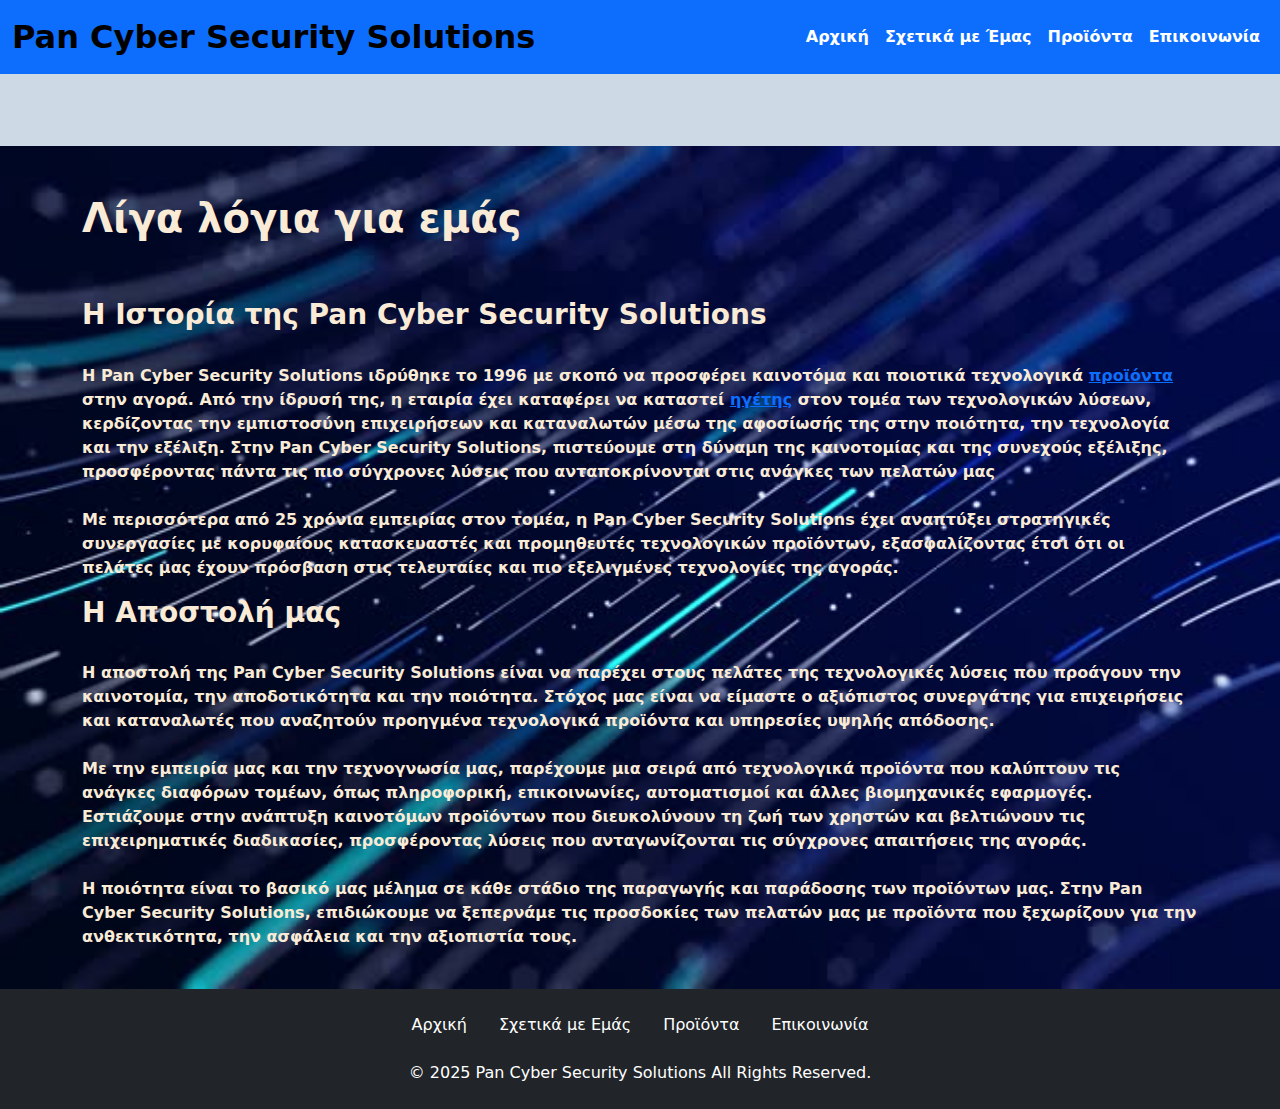
==== aboutus.html @ 85e6acd1 "first commit" ====
<html lang="en">
    <head>
        <meta charset="utf-8">
        <meta name="viewport" content="width=device-width, initial-scale=1">
        <link href="https://cdn.jsdelivr.net/npm/bootstrap@5.3.0/dist/css/bootstrap.min.css" rel="stylesheet">
        <link rel="stylesheet" href="css/style.css">
        <title>Σχετικά με Εμάς</title>
    </head>
    <body>  
        <header>
            <nav class="navbar navbar-expand-lg bg-primary">
                <div class="container-fluid">
                    <a class="navbar-brand text-white" href="index.html">Pan Cyber Security Solutions</a>
                    <button class="navbar-toggler" type="button" data-bs-toggle="collapse" data-bs-target="#navbarSupportedContent" aria-controls="navbarSupportedContent" aria-expanded="false" aria-label="Toggle navigation">
                        <span class="navbar-toggler-icon"></span>
                    </button>
                    <div class="collapse navbar-collapse" id="navbarSupportedContent">
                        <ul class="navbar-nav ms-auto mb-2 mb-lg-0">
                            <li class="nav-item"><a class="nav-link text-white active" href="index.html">Αρχική</a></li>
                            <li class="nav-item"><a class="nav-link text-white active" href="aboutus.html">Σχετικά με Έμας</a></li>
                            <li class="nav-item"><a class="nav-link text-white active" href="products.html">Προϊόντα</a></li>
                            <li class="nav-item"><a class="nav-link text-white active" href="contact.html">Επικοινωνία</a></li>
                        </ul>
                    </div>
                </div>
            </nav>
        </header><br>        
        <div style="position: relative; background-image: url('images/aboutus\ technology.jpg'); background-size: cover; background-repeat: no-repeat; background-position: center;"> 
            <div class="container mt-5 pt-5" >
                <h1 class="whiteletter">Λίγα λόγια για εμάς</h1><br><br>
                <h3 class="whiteletter">Η Ιστορία της Pan Cyber Security Solutions</h3><br>
                <p class="whiteletter">Η Pan Cyber Security Solutions ιδρύθηκε το 1996 με σκοπό να προσφέρει καινοτόμα και ποιοτικά τεχνολογικά <a href="products.html">προϊόντα</a> στην αγορά. 
                    Από την ίδρυσή της, η εταιρία έχει καταφέρει να καταστεί <a href="index.html">ηγέτης</a> στον τομέα των τεχνολογικών λύσεων, κερδίζοντας την εμπιστοσύνη επιχειρήσεων και καταναλωτών μέσω της αφοσίωσής της στην ποιότητα, την τεχνολογία και την εξέλιξη. 
                    Στην Pan Cyber Security Solutions, πιστεύουμε στη δύναμη της καινοτομίας και της συνεχούς εξέλιξης, προσφέροντας πάντα τις πιο σύγχρονες λύσεις που ανταποκρίνονται στις ανάγκες των πελατών μας                
                <br><br>
                Με περισσότερα από 25 χρόνια εμπειρίας στον τομέα, η Pan Cyber Security Solutions έχει αναπτύξει στρατηγικές συνεργασίες με κορυφαίους κατασκευαστές και προμηθευτές τεχνολογικών προϊόντων, εξασφαλίζοντας έτσι ότι οι πελάτες μας έχουν πρόσβαση στις τελευταίες και πιο εξελιγμένες τεχνολογίες της αγοράς.
                </p>
                <h3 class="whiteletter">Η Αποστολή μας</h3> <br> 
                <p class="whiteletter">Η αποστολή της Pan Cyber Security Solutions είναι να παρέχει στους πελάτες της τεχνολογικές λύσεις που προάγουν την καινοτομία, την αποδοτικότητα και την ποιότητα. 
                    Στόχος μας είναι να είμαστε ο αξιόπιστος συνεργάτης για επιχειρήσεις και καταναλωτές που αναζητούν προηγμένα τεχνολογικά προϊόντα και υπηρεσίες υψηλής απόδοσης.
                 <br><br>
                 Με την εμπειρία μας και την τεχνογνωσία μας, παρέχουμε μια σειρά από τεχνολογικά προϊόντα που καλύπτουν τις ανάγκες διαφόρων τομέων, όπως πληροφορική, επικοινωνίες, αυτοματισμοί και άλλες βιομηχανικές εφαρμογές. 
                 Εστιάζουμε στην ανάπτυξη καινοτόμων προϊόντων που διευκολύνουν τη ζωή των χρηστών και βελτιώνουν τις επιχειρηματικές διαδικασίες, προσφέροντας λύσεις που ανταγωνίζονται τις σύγχρονες απαιτήσεις της αγοράς.
                <br><br>
                 Η ποιότητα είναι το βασικό μας μέλημα σε κάθε στάδιο της παραγωγής και παράδοσης των προϊόντων μας. Στην Pan Cyber Security Solutions, επιδιώκουμε να ξεπερνάμε τις προσδοκίες των πελατών μας με προϊόντα που ξεχωρίζουν για την ανθεκτικότητα, την ασφάλεια και την αξιοπιστία τους.
                </p><br>
            </div>           
        </div>
        <footer class="bg-dark text-white text-center py-4">
            <div class="container">
                <ul class="list-unstyled d-flex justify-content-center mb-4">
                    <li class="mx-3"><a href="index.html" class="text-white text-decoration-none">Αρχική</a></li>
                    <li class="mx-3"><a href="aboutus.html" class="text-white text-decoration-none">Σχετικά με Εμάς</a></li>
                    <li class="mx-3"><a href="products.html" class="text-white text-decoration-none">Προϊόντα</a></li>
                    <li class="mx-3"><a href="contact.html" class="text-white text-decoration-none">Επικοινωνία</a></li>
                </ul>
                <p class="mb-0">© 2025 Pan Cyber Security Solutions All Rights Reserved.</p>
            </div>
        </footer>    
        <script src="https://cdn.jsdelivr.net/npm/bootstrap@5.3.0/dist/js/bootstrap.bundle.min.js"></script>
    </body>
</html>
---- css/style.css ----
body {
    background-color: #cdd9e5; /* Θέτει το χρώμα φόντου του σώματος */
}
h1 {
    color: #343a40; /* Θέτει το χρώμα του κειμένου του τίτλου */
}
form {
    background-color: #ffffff; /* Θέτει το χρώμα φόντου της φόρμας */
    padding: 20px; /* Προσθέτει εσωτερικό περιθώριο */
    border-radius: 10px; /* Στρογγυλοποιεί τις γωνίες */
    box-shadow: 0px 4px 10px rgba(0, 0, 0, 0.1); /* Προσθέτει σκιά */
}
button {
    background-color: #007bff; /* Θέτει το χρώμα φόντου του κουμπιού */
    border: none; /* Αφαιρεί τα περιγράμματα */
    transition: background-color 0.3s; /* Ορίζει τη διάρκεια του εφέ αλλαγής χρώματος */
}
button:hover {
    background-color: #0056b3; /* Θέτει το χρώμα φόντου του κουμπιού κατά το αιώρημα */
}
.whiteletter {
    color: antiquewhite; /* Θέτει το χρώμα του κειμένου */
    font-weight: bolder; /* Κάνει το κείμενο έντονο */
}

/* -----------------ΚΑΡΤΕΣ ΑΞΙΩΝ-------------------------- */

.card-container {
    display: flex; /* Χρησιμοποιεί flexbox για τη διάταξη των καρτών */
}

.card {
    width: 25rem; /* Θέτει το πλάτος της κάρτας */
    margin: 20px; /* Προσθέτει εξωτερικό περιθώριο */
    transition: transform 0.3s ease-in-out; /* Ορίζει τη διάρκεια και τη μετάβαση κατά το αιώρημα */
}
.card:hover {
    transform: scale(1.1); /* Μεγεθύνει την κάρτα κατά 10% κατά το αιώρημα */
}

/* -----------------ΚΑΡΤΕΣ ΑΞΙΩΝ----- ΤΕΛΟΣ------------------ */
 /* ----------------- NAVIGATION MENU------------------------ */
 
.navbar-brand { 
    color: black !important; /* Θέτει το χρώμα του κειμένου στην επωνυμία (company name) */
    font-size: 2rem; /* Θέτει το μέγεθος γραμματοσειράς */
    font-weight: bolder; /* Κάνει το κείμενο έντονο */
}
.nav-link { 
    font-weight: bolder; /* Κάνει το κείμενο του μενού έντονο */
}

 /* ----------------- NAVIGATION MENU------------------------ */
/* ------------------- SLIDER ΑΡΧΗ--------------------------- */

.carousel {
    max-height: 500px; /* Θέτει το μέγιστο ύψος του carousel */
}
.carousel-inner {
    max-height: 500px; /* Θέτει το μέγιστο ύψος του εσωτερικού carousel */
}
.carousel-item img {
    max-height: 500px; /* Θέτει το μέγιστο ύψος των εικόνων του carousel */
    object-fit: cover; /* Καλύπτει την περιοχή της εικόνας */
}
.carousel-caption {
    display: flex; /* Χρησιμοποιεί flexbox για τη διάταξη */
    flex-direction: column; /* Θέτει τη διάταξη σε στήλη */
    justify-content: center; /* Κεντράρει το περιεχόμενο κάθετα */
    align-items: center; /* Κεντράρει το περιεχόμενο οριζόντια */
    height: 40%; /* Θέτει το ύψος */
    text-align: center; /* Κεντράρει το κείμενο */
}
.card-container h2 {
    font-size: 4.5rem; /* Θέτει το μέγεθος γραμματοσειράς των τίτλων */
}
.carousel-caption p {
    font-size: 1.5rem; /* Θέτει το μέγεθος γραμματοσειράς των παραγράφων */
}
.carousel-item {
    transition: transform 1.2s ease-in-out; /* Ορίζει τη διάρκεια και τη μετάβαση */
}

/* -------------------SLIDER----ΤΕΛΟΣ----------------------------- */
/* ----------------PRODUCTS CARDS FLIP ΑΡΧΗ------------------------ */

.product-container {
    display: flex; /* Χρησιμοποιεί flexbox για τη διάταξη των καρτών προϊόντων */
    flex-wrap: wrap; /* Επιτρέπει την περιτύλιξη των καρτών */
    justify-content: center; /* Κεντράρει τις κάρτες οριζόντια */
    gap: 20px; /* Προσθέτει κενό μεταξύ των καρτών */
}
.product-card {
    width: 240px; /* Θέτει το πλάτος των καρτών προϊόντων */
    height: 400px; /* Θέτει το ύψος των καρτών προϊόντων */
    perspective: 1000px; /* Προσθέτει προοπτική για το flip εφέ */
}
.product-card-inner {
    position: relative; /* Χρησιμοποιεί σχετική τοποθέτηση */
    width: 100%; /* Θέτει το πλάτος στο 100% του γονικού στοιχείου */
    height: 100%; /* Θέτει το ύψος στο 100% του γονικού στοιχείου */
    transition: transform 0.8s ease-in-out; /* Ορίζει τη διάρκεια και τη μετάβαση */
    transform-style: preserve-3d; /* Διατηρεί το 3D εφέ */
}
.product-card:hover .product-card-inner {
    transform: rotateY(180deg); /* Περιστρέφει την κάρτα κατά 180 μοίρες στον άξονα Y κατά το αιώρημα */
}
.product-card-front, .product-card-back {
    position: absolute; /* Τοποθετεί τις όψεις απόλυτα μέσα στο container */
    width: 100%; /* Θέτει το πλάτος στο 100% του container */
    height: 100%; /* Θέτει το ύψος στο 100% του container */
    backface-visibility: hidden; /* Κρύβει την πίσω όψη όταν είναι γυρισμένη */
    display: flex; /* Χρησιμοποιεί flexbox για την ευθυγράμμιση του περιεχομένου */
    flex-direction: column; /* Θέτει τη διάταξη του περιεχομένου σε στήλη */
    justify-content: center; /* Κεντράρει το περιεχόμενο κάθετα */
    align-items: center; /* Κεντράρει το περιεχόμενο οριζόντια */
}
.product-card-front {
    background-color: #cbdaff; /* Θέτει το χρώμα φόντου της μπροστινής όψης */
}
.product-card-front img {
    max-width: 100%; /* Θέτει το πλάτος της εικόνας στο 100% της κάρτας */
    max-height: 80%; /* Θέτει το ύψος της εικόνας στο 80% της κάρτας */
}
.product-card-front h3 {
    margin-top: 10px; /* Προσθέτει εξωτερικό περιθώριο στην κορυφή του τίτλου */
}
.product-card-back {
    background-color: #e3def3; /* Θέτει το χρώμα φόντου της πίσω όψης */
    padding: 20px; /* Προσθέτει εσωτερικό περιθώριο */
    box-shadow: 0 4px 8px rgba(0, 0, 0, 0.1); /* Προσθέτει ελαφριά σκιά */
    text-align: center; /* Κεντράρει το κείμενο */
    transform: rotateY(180deg); /* Περιστρέφει την πίσω όψη κατά 180 μοίρες */
}
.product-card-back p {
    font-size: 14px; /* Θέτει το μέγεθος γραμματοσειράς */
    line-height: 1.5; /* Θέτει το ύψος γραμμής */
    margin-bottom: 20px; /* Προσθέτει εξωτερικό περιθώριο στο κάτω μέρος */
}
.product-button {
    display: inline-block; /* Εμφανίζει το κουμπί ως στοιχείο σε σειρά */
    padding: 10px 20px; /* Προσθέτει εσωτερικό περιθώριο */
    background-color: #085cb7; /* Θέτει το χρώμα φόντου του κουμπιού */
    color: white; /* Θέτει το χρώμα κειμένου του κουμπιού */
    text-decoration: none; /* Αφαιρεί τις υπογραμμίσεις από το κουμπί */
    border-radius: 5px; /* Στρογγυλοποιεί τις γωνίες */
        
}
/* ----------------PRODUCTS CARDS FLIP ΤΕΛΟΣ-------------------------- */
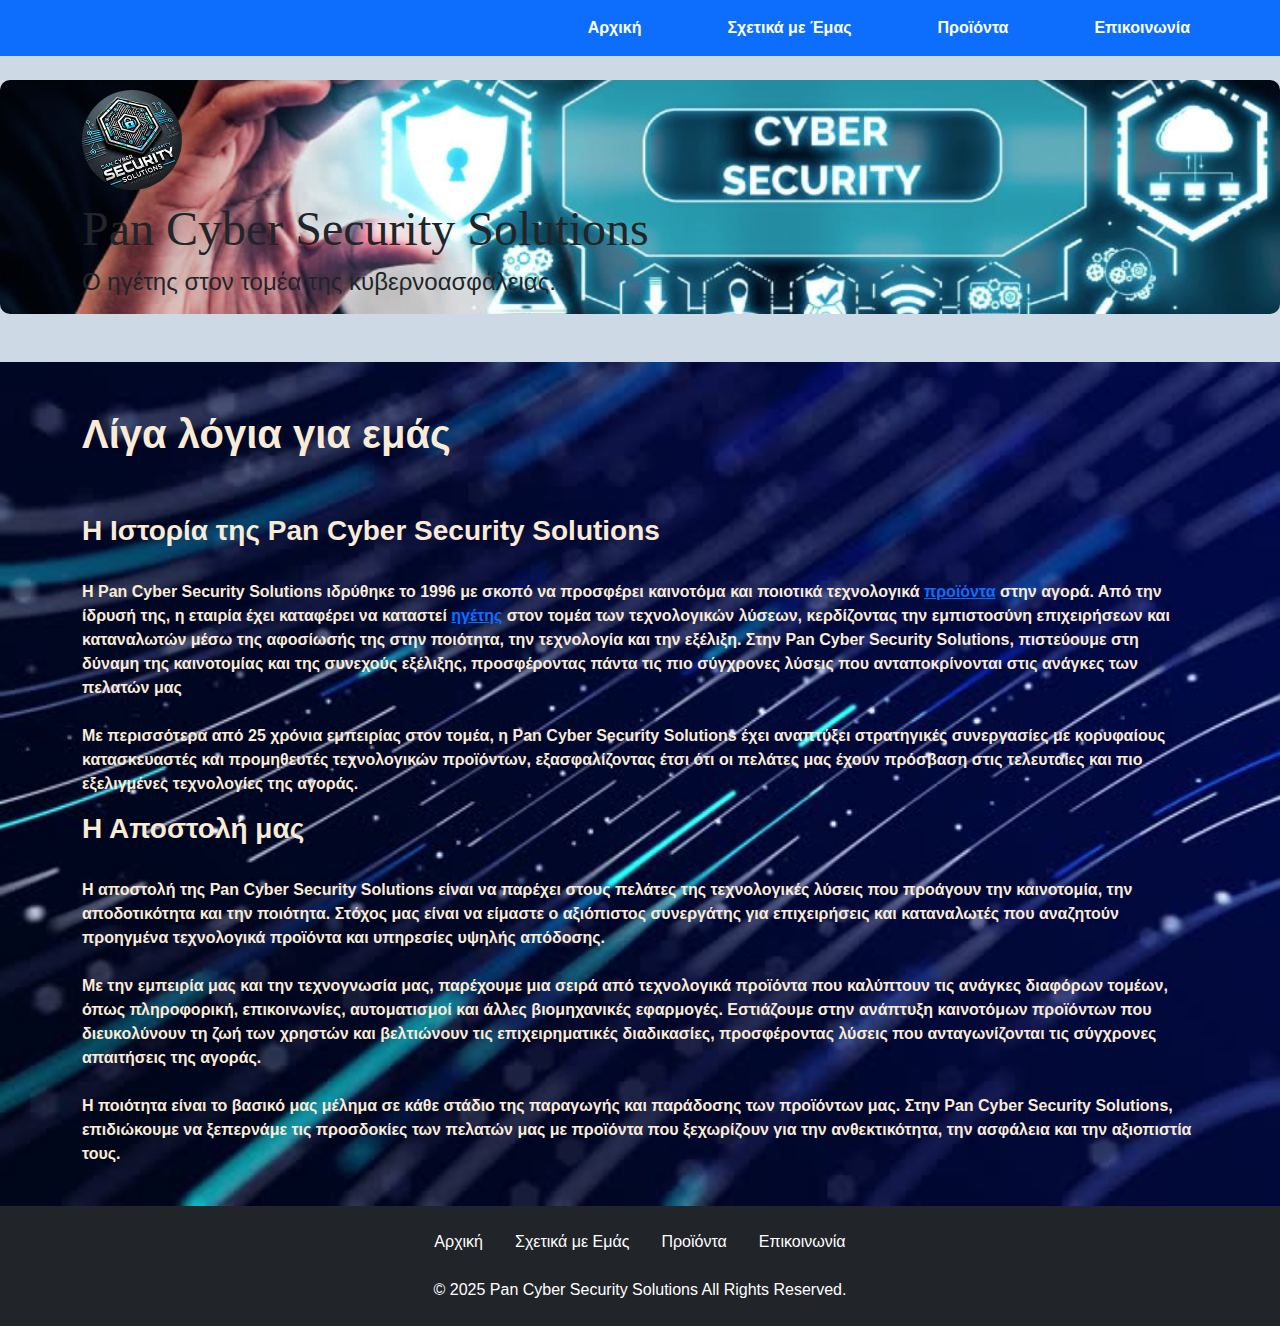
==== commit 986e1cba: "new logo" ====
--- a/aboutus.html
+++ b/aboutus.html
@@ -10,7 +10,7 @@
         <header>
             <nav class="navbar navbar-expand-lg bg-primary">
                 <div class="container-fluid">
-                    <a class="navbar-brand text-white" href="index.html">Pan Cyber Security Solutions</a>
+                    <!-- <a class="navbar-brand text-white" href="index.html">Pan Cyber Security Solutions</a> -->
                     <button class="navbar-toggler" type="button" data-bs-toggle="collapse" data-bs-target="#navbarSupportedContent" aria-controls="navbarSupportedContent" aria-expanded="false" aria-label="Toggle navigation">
                         <span class="navbar-toggler-icon"></span>
                     </button>
@@ -24,7 +24,24 @@
                     </div>
                 </div>
             </nav>
-        </header><br>        
+        </header><br>  
+
+        <header class="header">
+            <div class="header-content" style="background-image: url('images/Cyber-security-banner_\ logo.jpg'); background-size: cover; background-position: center;">          
+                <div class="container">                
+                    <div class="row">                    
+                        <div class="col-md-12">
+                            <a href="index.html"> <img src="images/logo.png" alt="Logo" class="logo"> </a>
+                            <h1>Pan Cyber Security Solutions</h1>
+                            <h5>Ο ηγέτης στον τομέα της κυβερνοασφάλειας.</h5>
+                        </div>
+                    </div>
+                </div>
+            </div>
+          </header>
+        
+        
+
         <div style="position: relative; background-image: url('images/aboutus\ technology.jpg'); background-size: cover; background-repeat: no-repeat; background-position: center;"> 
             <div class="container mt-5 pt-5" >
                 <h1 class="whiteletter">Λίγα λόγια για εμάς</h1><br><br>
--- a/css/style.css
+++ b/css/style.css
@@ -1,10 +1,9 @@
 
 body {
+    font-family: sans-serif;
     background-color: #cdd9e5; /* Θέτει το χρώμα φόντου του σώματος */
 }
-h1 {
-    color: #343a40; /* Θέτει το χρώμα του κειμένου του τίτλου */
-}
+
 form {
     background-color: #ffffff; /* Θέτει το χρώμα φόντου της φόρμας */
     padding: 20px; /* Προσθέτει εσωτερικό περιθώριο */
@@ -24,6 +23,32 @@
     font-weight: bolder; /* Κάνει το κείμενο έντονο */
 }
 
+/* ---------------logo---------------- */
+
+.header-content {
+    text-align: left;
+    padding: 10px;
+    border-radius: 10px; /* Στρογγυλεμένες γωνίες για το πλαίσιο */
+}
+
+.logo {
+    width: 100px; /* Προσαρμόστε το μέγεθος του λογοτύπου */
+    height: auto;
+    border-radius: 50px; /* Στρογγυλεμένες γωνίες για το λογότυπο */
+    margin-bottom: 10px;
+}
+
+.header h1 {
+    font-family: cursive;
+    font-size: 3rem;
+    margin-bottom: 10px;
+}
+
+.header h5 {
+    font-size: 1.5rem;
+}
+
+
 /* -----------------ΚΑΡΤΕΣ ΑΞΙΩΝ-------------------------- */
 
 .card-container {
@@ -42,13 +67,9 @@
 /* -----------------ΚΑΡΤΕΣ ΑΞΙΩΝ----- ΤΕΛΟΣ------------------ */
  /* ----------------- NAVIGATION MENU------------------------ */
  
-.navbar-brand { 
-    color: black !important; /* Θέτει το χρώμα του κειμένου στην επωνυμία (company name) */
-    font-size: 2rem; /* Θέτει το μέγεθος γραμματοσειράς */
-    font-weight: bolder; /* Κάνει το κείμενο έντονο */
-}
 .nav-link { 
     font-weight: bolder; /* Κάνει το κείμενο του μενού έντονο */
+    margin-right: 70px; /* Προσθέτει περιθώριο από τα δεξιά */
 }
 
  /* ----------------- NAVIGATION MENU------------------------ */
